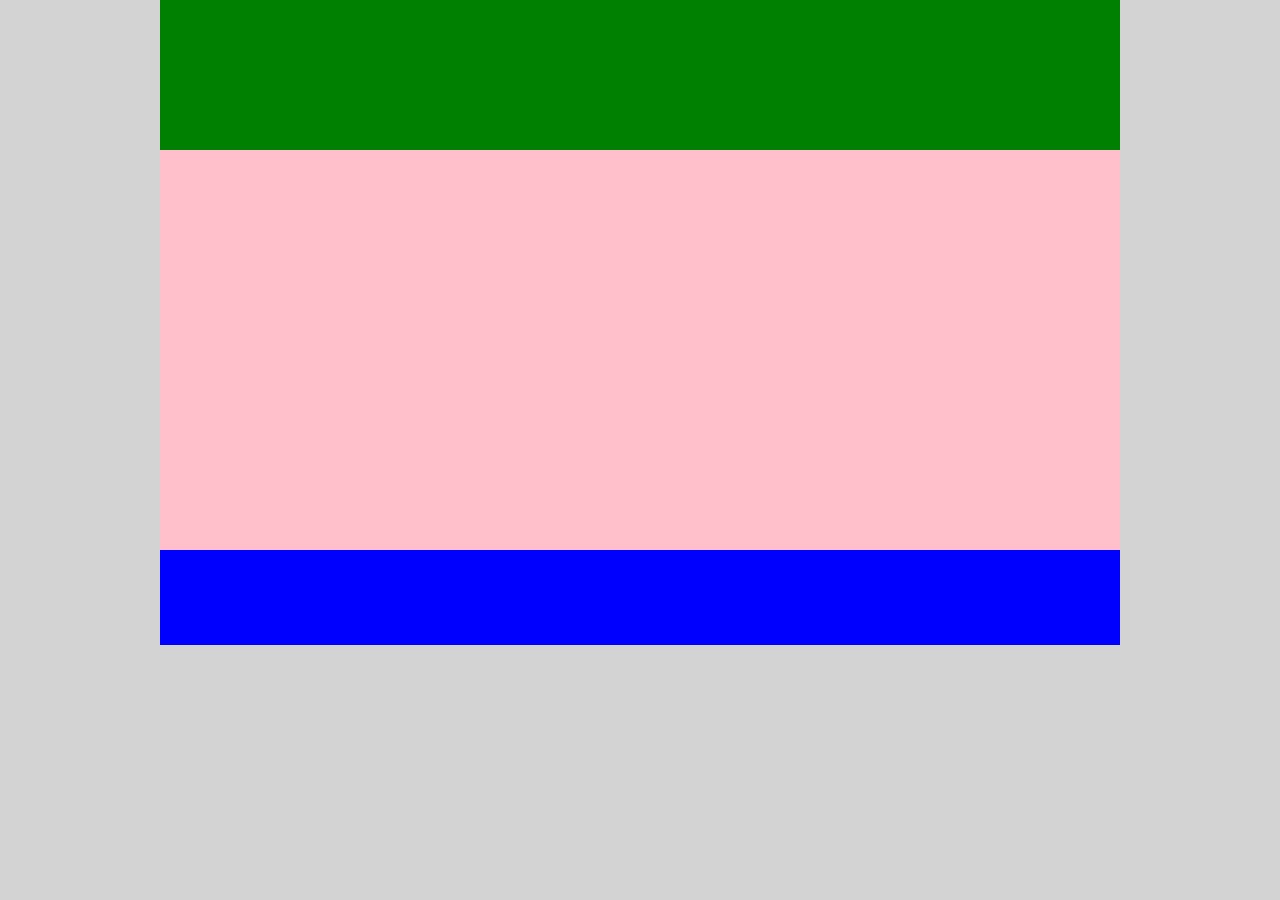
==== 02_layout_dentista/index.html @ c3e1c2f8 "Definindo estrutura básica" ====
<!DOCTYPE html>
<html lang="pt-br">
<head>
    <meta charset="UTF-8">
    <meta http-equiv="X-UA-Compatible" content="IE=edge">
    <meta name="viewport" content="width=device-width, initial-scale=1.0">
    <link rel="stylesheet" href="css/reset.css">
    <link rel="stylesheet" href="css/style.css">
    <title>02 - Layput Dente Clean</title>
</head>
<body>
    <div class="container">
        <header>
            <nav></nav>
        </header>
    
        <main>
            <section></section>
            <section></section>
        </main>
    
        <footer></footer>
    </div>    
</body>
</html>
---- 02_layout_dentista/css/style.css ----
body {
    background: #D3D3D3;
}

.container {
    width: 960px;
    height: 645px;
    background: white;
    margin: 0 auto;
}

header {
    width: 100%;
    height: 150px;
    background: green;
}

main {
    width: 100%;
    height: 400px;
    background: pink;
}

footer{
    width: 100%;
    height: 95px;
    background: blue;
}
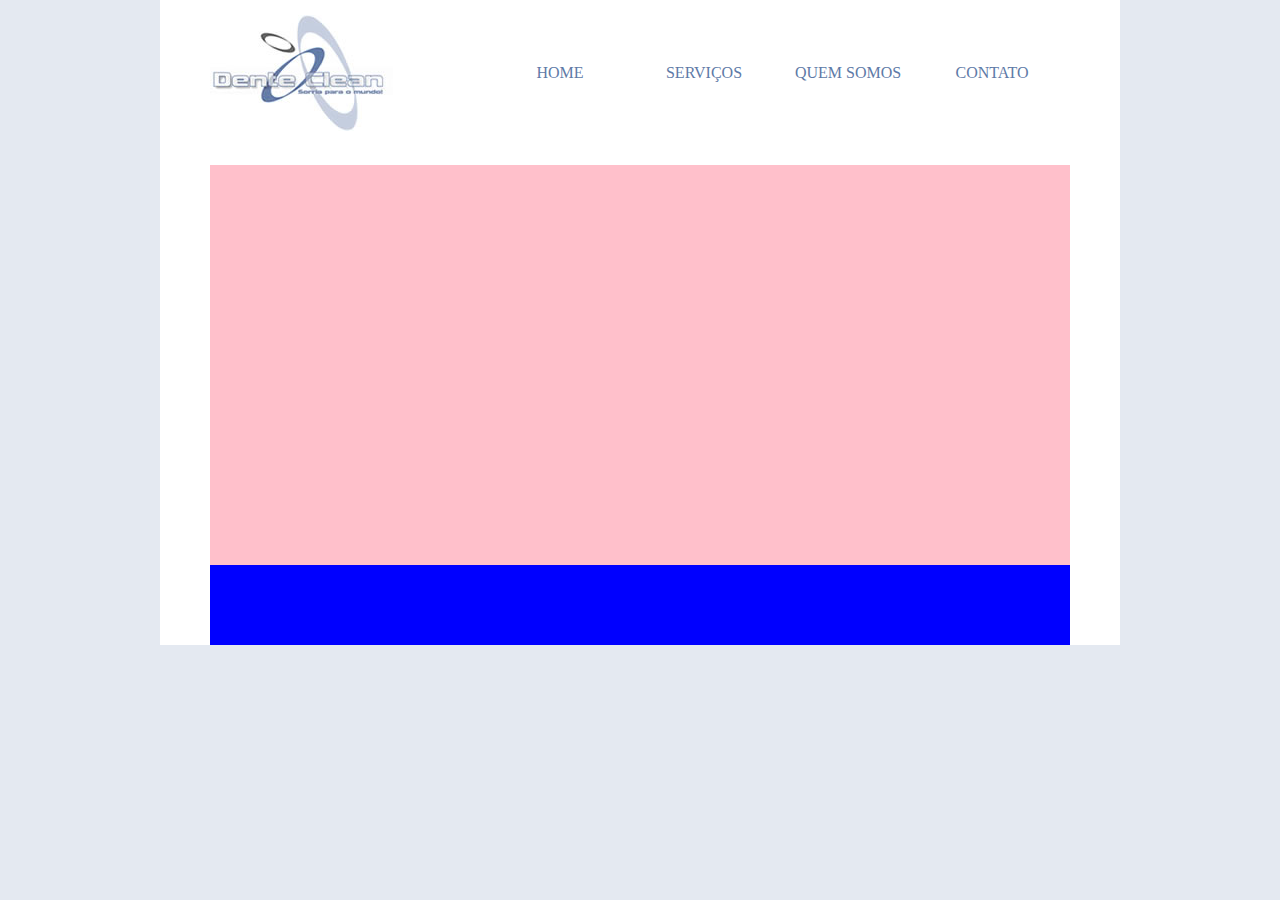
==== commit 305d611a: "Implementando o menu" ====
--- a/02_layout_dentista/index.html
+++ b/02_layout_dentista/index.html
@@ -6,12 +6,22 @@
     <meta name="viewport" content="width=device-width, initial-scale=1.0">
     <link rel="stylesheet" href="css/reset.css">
     <link rel="stylesheet" href="css/style.css">
-    <title>02 - Layput Dente Clean</title>
+    <title>02 - Layout Dente Clean</title>
 </head>
 <body>
     <div class="container">
         <header>
-            <nav></nav>
+            <div class="logo">
+                <img src="img/logo.jpg" alt="Foto da Logo">
+            </div>
+            <nav>
+                <ul class="menu">
+                    <li><a href="#">Home</a></li>
+                    <li><a href="#">Serviços</a></li>
+                    <li><a href="#">Quem Somos</a></li>
+                    <li><a href="#">Contato</a></li>
+                </ul>
+            </nav>
         </header>
     
         <main>
--- a/02_layout_dentista/css/style.css
+++ b/02_layout_dentista/css/style.css
@@ -1,5 +1,5 @@
 body {
-    background: #D3D3D3;
+    background: #e4e9f1;
 }
 
 .container {
@@ -7,12 +7,47 @@
     height: 645px;
     background: white;
     margin: 0 auto;
+    padding: 15px 50px 0;
+    box-sizing: border-box;
 }
 
 header {
     width: 100%;
     height: 150px;
-    background: green;
+}
+
+.logo {
+    width: 185px;
+    height: 120px;
+    display: inline-block;
+}
+
+nav {
+    width: 580px;
+    height: 50px;
+    display: inline-block;
+    float: right;
+    margin-top: 50px;
+}
+
+.menu li {
+    width: 140px;
+    height: 50px;
+    text-align: center;
+    display: inline-block;
+}
+
+.menu a {
+    text-decoration: none;
+    color: #5e7aa7;
+    text-transform: uppercase;    
+    padding: 20px 15px;
+    transition: 0.5s;
+}
+
+.menu a:hover {
+    color: #FFFFFF;
+    background: #5e7aa7;
 }
 
 main {
@@ -23,6 +58,6 @@
 
 footer{
     width: 100%;
-    height: 95px;
+    height: 80px;
     background: blue;
 }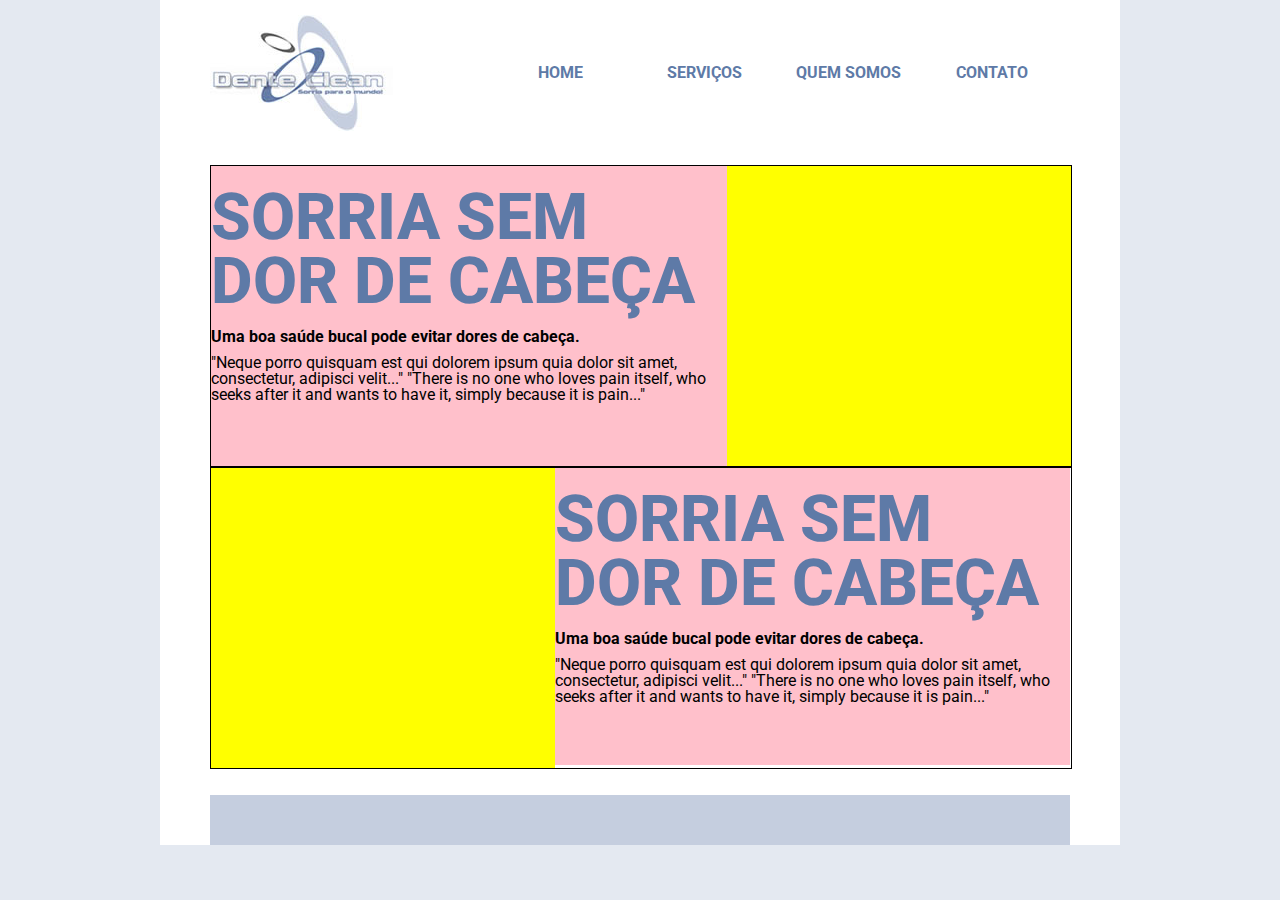
==== commit d0833361: "Montando a estrutura básica do layout" ====
--- a/02_layout_dentista/index.html
+++ b/02_layout_dentista/index.html
@@ -6,6 +6,9 @@
     <meta name="viewport" content="width=device-width, initial-scale=1.0">
     <link rel="stylesheet" href="css/reset.css">
     <link rel="stylesheet" href="css/style.css">
+
+    <link href="https://fonts.googleapis.com/css2?family=Montserrat+Alternates:ital,wght@0,100;0,200;0,300;0,400;0,500;0,600;1,100;1,200;1,300;1,400;1,500;1,600&family=Montserrat:ital,wght@0,100;0,200;0,300;0,400;0,500;0,600;0,700;0,800;0,900;1,100;1,200;1,300;1,400;1,500;1,600;1,700;1,800;1,900&family=Roboto:ital,wght@0,100;0,300;0,400;0,500;0,700;0,900;1,100;1,300;1,400;1,500;1,700;1,900&display=swap" rel="stylesheet">
+
     <title>02 - Layout Dente Clean</title>
 </head>
 <body>
@@ -25,11 +28,34 @@
         </header>
     
         <main>
-            <section></section>
-            <section></section>
+            <section>
+                <div class="conteudo alinhar_esquerda">
+                    <h1>Sorria sem dor de cabeça</h1>
+                    <p><strong>Uma boa saúde bucal pode evitar dores de cabeça.</strong></p>
+                    <p>
+                        "Neque porro quisquam est qui dolorem ipsum quia dolor sit amet, consectetur, adipisci velit..."
+                        "There is no one who loves pain itself, who seeks after it and wants to have it, simply because it is pain..."
+                    </p>
+                </div>
+                <div class="imagem"></div>
+
+            </section>
+            <section>
+                <div class="imagem"></div>
+                <div class="conteudo alinhar_direita">
+                    <h1>Sorria sem dor de cabeça</h1>
+                    <p><strong>Uma boa saúde bucal pode evitar dores de cabeça.</strong></p>
+                    <p>
+                        "Neque porro quisquam est qui dolorem ipsum quia dolor sit amet, consectetur, adipisci velit..."
+                        "There is no one who loves pain itself, who seeks after it and wants to have it, simply because it is pain..."
+                    </p>
+                </div>                
+            </section>
         </main>
     
-        <footer></footer>
+        <footer>
+            <div class="rodape"></div>
+        </footer>
     </div>    
 </body>
 </html>--- a/02_layout_dentista/css/style.css
+++ b/02_layout_dentista/css/style.css
@@ -1,10 +1,11 @@
 body {
+    font-family: 'Roboto', sans-serif;
     background: #e4e9f1;
 }
 
 .container {
     width: 960px;
-    height: 645px;
+    height: 845px;
     background: white;
     margin: 0 auto;
     padding: 15px 50px 0;
@@ -40,6 +41,7 @@
 .menu a {
     text-decoration: none;
     color: #5e7aa7;
+    font-weight: bold;
     text-transform: uppercase;    
     padding: 20px 15px;
     transition: 0.5s;
@@ -52,12 +54,62 @@
 
 main {
     width: 100%;
-    height: 400px;
+    height: 600px;
     background: pink;
+}
+
+section {
+    width: 100%;
+    height: 300px;
+    border: 1px solid black;
+}
+
+section h1 {
+    font-size: 64px;
+    text-transform: uppercase;
+    color: #5e7aa7;
+    font-weight: 800;
+    margin: 20px 0 15px;
+}
+
+.conteudo {
+    width: 60%;
+    height: 300px;
+    display: inline-block;
+}
+
+.conteudo p {
+    margin: 10px 20px 10px 0;
+}
+
+.conteudo strong {
+    font-weight: bold;
+}
+
+.alinhar_esquerda{
+    float: left;
+}
+
+.alinhar_direita{
+    float: right;
+}
+
+.imagem {
+    width: 40%;
+    height: 300px;
+    background: yellow;
+    display: inline-block;
 }
 
 footer{
     width: 100%;
     height: 80px;
-    background: blue;
+    padding-top: 30px;
+    box-sizing: border-box;
+}
+
+.rodape {
+    width: 100%;
+    height: 50px;
+    background: #c5cedf;
 }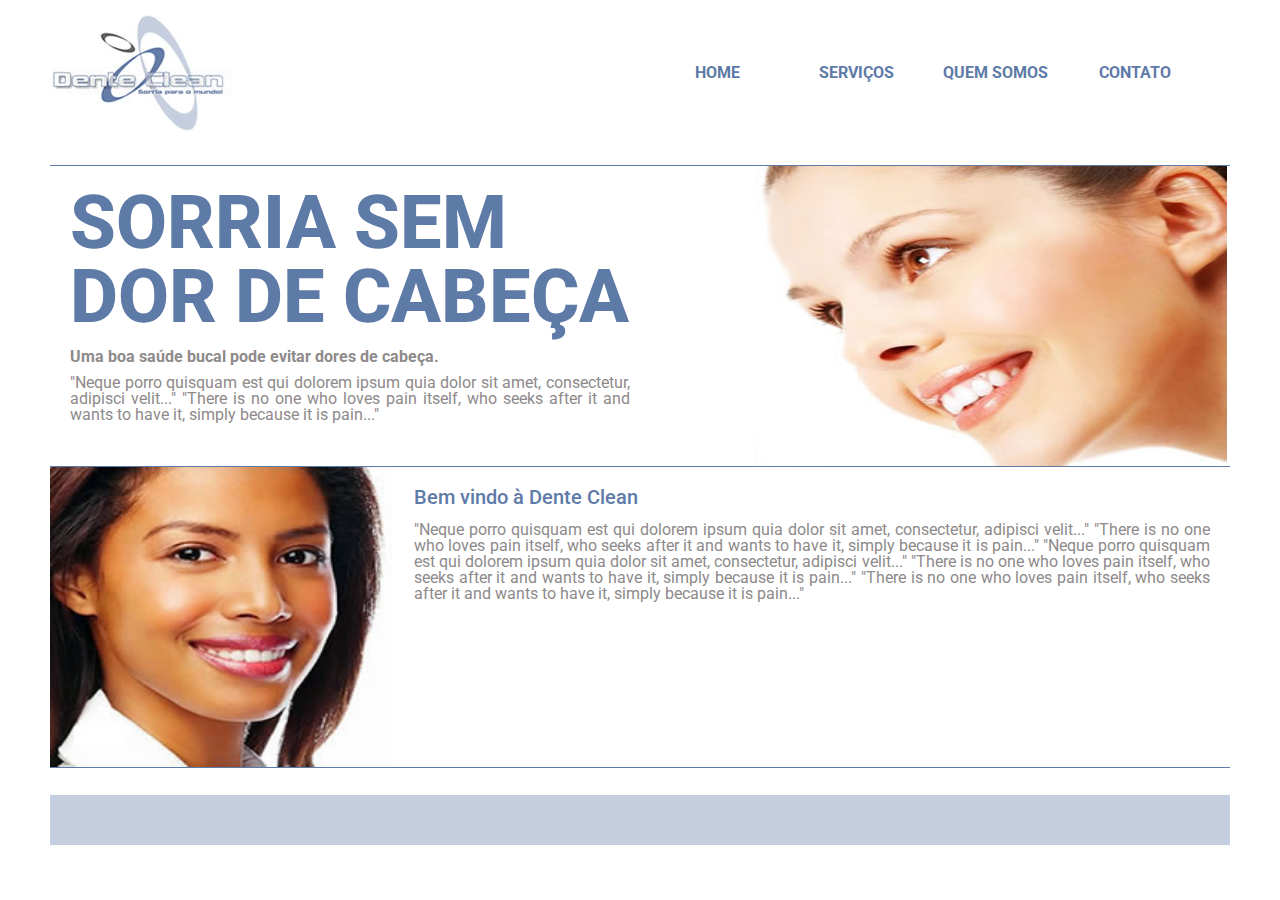
==== commit 190b513d: "Finalizando o básico do layout" ====
--- a/02_layout_dentista/index.html
+++ b/02_layout_dentista/index.html
@@ -29,7 +29,7 @@
     
         <main>
             <section>
-                <div class="conteudo alinhar_esquerda">
+                <div class="conteudo_principal alinhar_esquerda">
                     <h1>Sorria sem dor de cabeça</h1>
                     <p><strong>Uma boa saúde bucal pode evitar dores de cabeça.</strong></p>
                     <p>
@@ -37,16 +37,22 @@
                         "There is no one who loves pain itself, who seeks after it and wants to have it, simply because it is pain..."
                     </p>
                 </div>
-                <div class="imagem"></div>
+                <div class="imagem_principal">
+                    <img src="img/img1.jpg" alt="Imagem de uma moça sorrindo">
+                </div>
 
             </section>
             <section>
-                <div class="imagem"></div>
-                <div class="conteudo alinhar_direita">
-                    <h1>Sorria sem dor de cabeça</h1>
-                    <p><strong>Uma boa saúde bucal pode evitar dores de cabeça.</strong></p>
+                <div class="imagem_secundaria">
+                    <img src="img/img2.jpg" alt="Imagem de uma moça sorrindo">
+                </div>
+                <div class="conteudo_secundario alinhar_direita">
+                    <h2>Bem vindo à Dente Clean</h2>
                     <p>
                         "Neque porro quisquam est qui dolorem ipsum quia dolor sit amet, consectetur, adipisci velit..."
+                        "There is no one who loves pain itself, who seeks after it and wants to have it, simply because it is pain..."
+                        "Neque porro quisquam est qui dolorem ipsum quia dolor sit amet, consectetur, adipisci velit..."
+                        "There is no one who loves pain itself, who seeks after it and wants to have it, simply because it is pain..."
                         "There is no one who loves pain itself, who seeks after it and wants to have it, simply because it is pain..."
                     </p>
                 </div>                
--- a/02_layout_dentista/css/style.css
+++ b/02_layout_dentista/css/style.css
@@ -1,10 +1,9 @@
 body {
     font-family: 'Roboto', sans-serif;
-    background: #e4e9f1;
 }
 
 .container {
-    width: 960px;
+    width: 100%;
     height: 845px;
     background: white;
     margin: 0 auto;
@@ -32,7 +31,7 @@
 }
 
 .menu li {
-    width: 140px;
+    width: 135px;
     height: 50px;
     text-align: center;
     display: inline-block;
@@ -55,47 +54,85 @@
 main {
     width: 100%;
     height: 600px;
-    background: pink;
 }
 
 section {
     width: 100%;
     height: 300px;
-    border: 1px solid black;
+    border-top: 1px solid #5e7aa7;
+    border-bottom: 1px solid #5e7aa7;
+}
+
+section:last-child {
+    border-top: none;
 }
 
 section h1 {
-    font-size: 64px;
+    font-size: 74px;
     text-transform: uppercase;
     color: #5e7aa7;
     font-weight: 800;
     margin: 20px 0 15px;
 }
 
-.conteudo {
-    width: 60%;
-    height: 300px;
-    display: inline-block;
+section h2 {
+    font-size: 20px;
+    color: #5e7aa7;
+    font-weight: 500;
+    margin: 20px 0 15px;
 }
 
-.conteudo p {
+section p {
+    color: #8e8a8a;
+    text-align: justify;
     margin: 10px 20px 10px 0;
 }
 
-.conteudo strong {
-    font-weight: bold;
+
+.conteudo_principal {
+    width: 50%;
+    height: 300px;
+    display: inline-block;
+    padding-left: 10px;
+    box-sizing: border-box;
+}
+
+.conteudo_principal strong {
+    font-weight: bold;    
+}
+
+.conteudo_secundario {
+    width: 70%;
+    height: 300px;
+    display: inline-block;
+    padding-left: 10px;
+    box-sizing: border-box;
 }
 
 .alinhar_esquerda{
     float: left;
+    margin-left: 10px;
 }
 
 .alinhar_direita{
     float: right;
 }
 
-.imagem {
+.imagem_principal {
     width: 40%;
+    height: 300px;
+    background: yellow;
+    display: inline-block;
+    margin-left: 105px;
+}
+
+.imagem_principal img, .imagem_secundaria img {
+    width: 100%;
+    height: 300px;
+}
+
+.imagem_secundaria {
+    width: 29%;
     height: 300px;
     background: yellow;
     display: inline-block;
